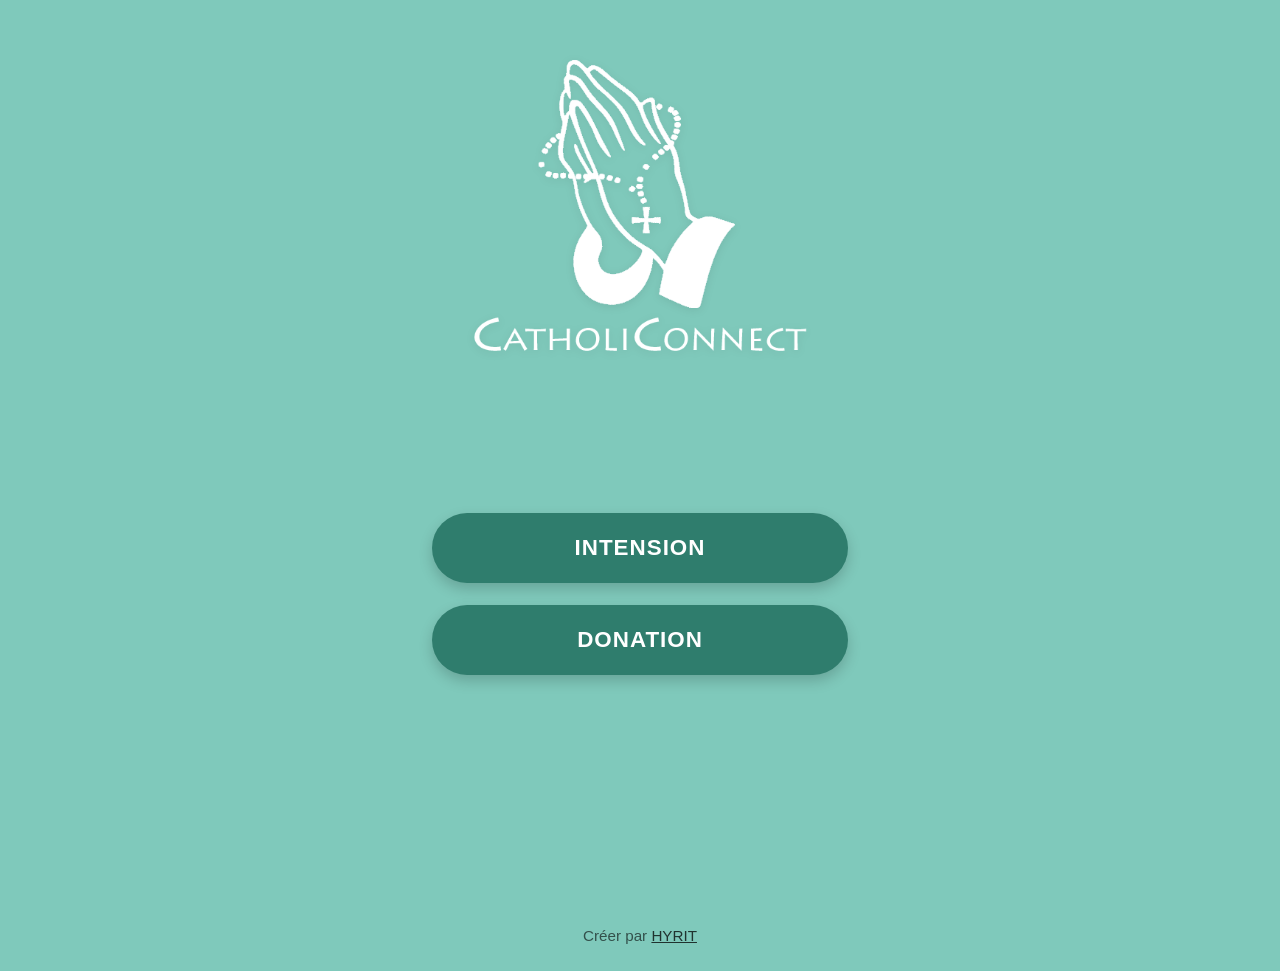
==== index.html @ c63c5a02 "Add files via upload" ====
<!DOCTYPE html>
<html lang="fr">
<head>
  <meta charset="UTF-8" />
  <meta name="viewport" content="width=device-width, initial-scale=1.0, viewport-fit=cover" />
  <title>CatholiConnect</title>

  <!-- PWA -->
  <link rel="manifest" href="Manifest.json" />
  <meta name="theme-color" content="#7fc9bb" />

  <link rel="apple-touch-icon" type="png" href="assets/CatholiConnect.png" />
  <link rel="stylesheet" href="css/style.css" />
  <link rel="stylesheet" href="css/home.css" />
</head>
<body class="home-body">

  <main class="splash-screen">

    <div class="logo-wrapper">
      <img src="assets/CatholiConnectHome.png" alt="CatholiConnect - mains jointes en prière avec chapelet" class="logo-img" />
    </div>

    <div class="action-buttons">
      <button class="btn-main" id="btnIntension" type="button">
        INTENSION
      </button>

      <button class="btn-main" id="btnDonation" type="button">
        DONATION
      </button>
    </div>
    
      <p class="footer-credit">
  Créer par <a href="https://hyrit.example.com" target="_blank" rel="noopener">HYRIT</a>
  </p>

  </main>
  


  <script src="js/home.js"></script>
</body>
</html>
---- css/style.css ----
:root {
  --color-bg-teal: #7fc9bb;
  --color-bg-teal-dark: #6cb8a9;
  --color-btn-teal: #2f7d6d;
  --color-btn-teal-hover: #276a5c;
  --color-white: #ffffff;
  --color-text-dark: #1f3d38;
  --color-shadow: rgba(0, 0, 0, 0.18);
 
  --radius-lg: 40px;
  --radius-md: 20px;
  --font-main: -apple-system, BlinkMacSystemFont, "Segoe UI", Roboto,
    "Helvetica Neue", Arial, sans-serif;
}
 
* {
  box-sizing: border-box;
  margin: 0;
  padding: 0;
}
 
html,
body {
  height: 100%;
  width: 100%;
  font-family: var(--font-main);
  -webkit-tap-highlight-color: transparent;
  overscroll-behavior: none;
}
 
body {
  background-color: var(--color-bg-teal);
  color: var(--color-text-dark);
  min-height: 100vh;
  min-height: 100dvh;
  display: flex;
  flex-direction: column;
}
 
img {
  max-width: 100%;
  display: block;
}
 
button {
  font-family: inherit;
  cursor: pointer;
  border: none;
  outline: none;
  -webkit-appearance: none;
  appearance: none;
}
 
a {
  text-decoration: none;
  color: inherit;
}
 
/* Bouton principal réutilisable (grand bouton arrondi type "pill") */
.btn-main {
  width: 100%;
  padding: 22px 24px;
  background-color: var(--color-btn-teal);
  color: var(--color-white);
  font-size: 1.4rem;
  font-weight: 600;
  letter-spacing: 1px;
  text-transform: uppercase;
  border-radius: var(--radius-lg);
  box-shadow: 0 6px 14px var(--color-shadow);
  transition: transform 0.12s ease, background-color 0.2s ease, box-shadow 0.2s ease;
}
 
.btn-main:hover {
  background-color: var(--color-btn-teal-hover);
}
 
.btn-main:active {
  transform: scale(0.97);
  box-shadow: 0 3px 8px var(--color-shadow);
}
 
/* Utilitaire container centré, largeur max type mobile */
.app-container {
  width: 100%;
  max-width: 480px;
  margin: 0 auto;
  padding: 0 32px;
  flex: 1;
  display: flex;
  flex-direction: column;
}
 
/* Barre de statut noire en haut (simulation, optionnelle) */
.status-bar-space {
  height: env(safe-area-inset-top, 24px);
  background-color: #000;
  width: 100%;
}
---- css/home.css ----
.home-body {
  background-color: var(--color-bg-teal);
}
 
.splash-screen {
  width: 100%;
  max-width: 480px;
  margin: 0 auto;
  min-height: 100vh;
  min-height: 100dvh;
  display: flex;
  flex-direction: column;
  justify-content: space-between;
  padding: 6vh 32px 6vh;
}
 
/* Logo centré, occupe la partie haute de l'écran */
.logo-wrapper {
  flex: 1;
  display: flex;
  align-items: center;
  justify-content: center;
  /*padding-top: 4vh;*/
}
 
.logo-img {
  width: 100%;
  max-width: 340px;
  margin: 0 auto;
  filter: drop-shadow(0 2px 4px rgba(0, 0, 0, 0.08));
}
 
/* Groupe des deux boutons en bas */
.action-buttons {
  margin-top: 15vh;
  display: flex;
  flex-direction: column;
  gap: 22px;
  padding-bottom: 4vh;
}
/* Mention de crédit en bas de l'écran d'accueil */
.footer-credit {
  margin-top: 20vh;
  text-align: center;
  color: rgba(0, 0, 0, 0.6);
  font-size: 0.95rem;
  padding-bottom: 3vh;
}

.footer-credit a {
  color: rgba(0, 0, 0, 0.75);
  text-decoration: underline;
}
 
@media (min-height: 800px) {
  .action-buttons {
    padding-bottom: 8vh;
  }
}
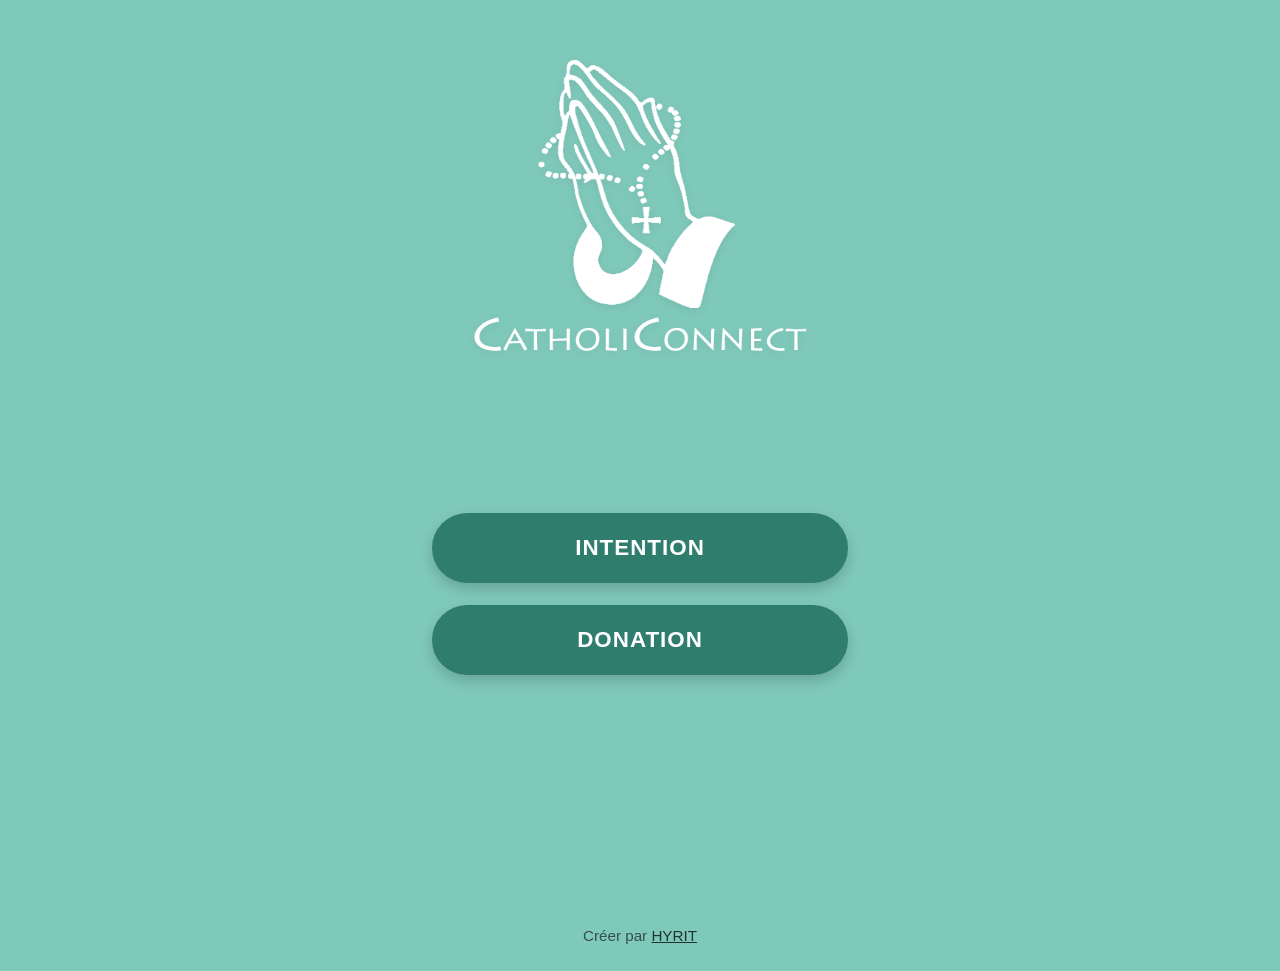
==== commit 02b726f4: "Update index.html" ====
--- a/index.html
+++ b/index.html
@@ -23,7 +23,7 @@
 
     <div class="action-buttons">
       <button class="btn-main" id="btnIntension" type="button">
-        INTENSION
+        INTENTION
       </button>
 
       <button class="btn-main" id="btnDonation" type="button">
@@ -41,4 +41,4 @@
 
   <script src="js/home.js"></script>
 </body>
-</html>+</html>
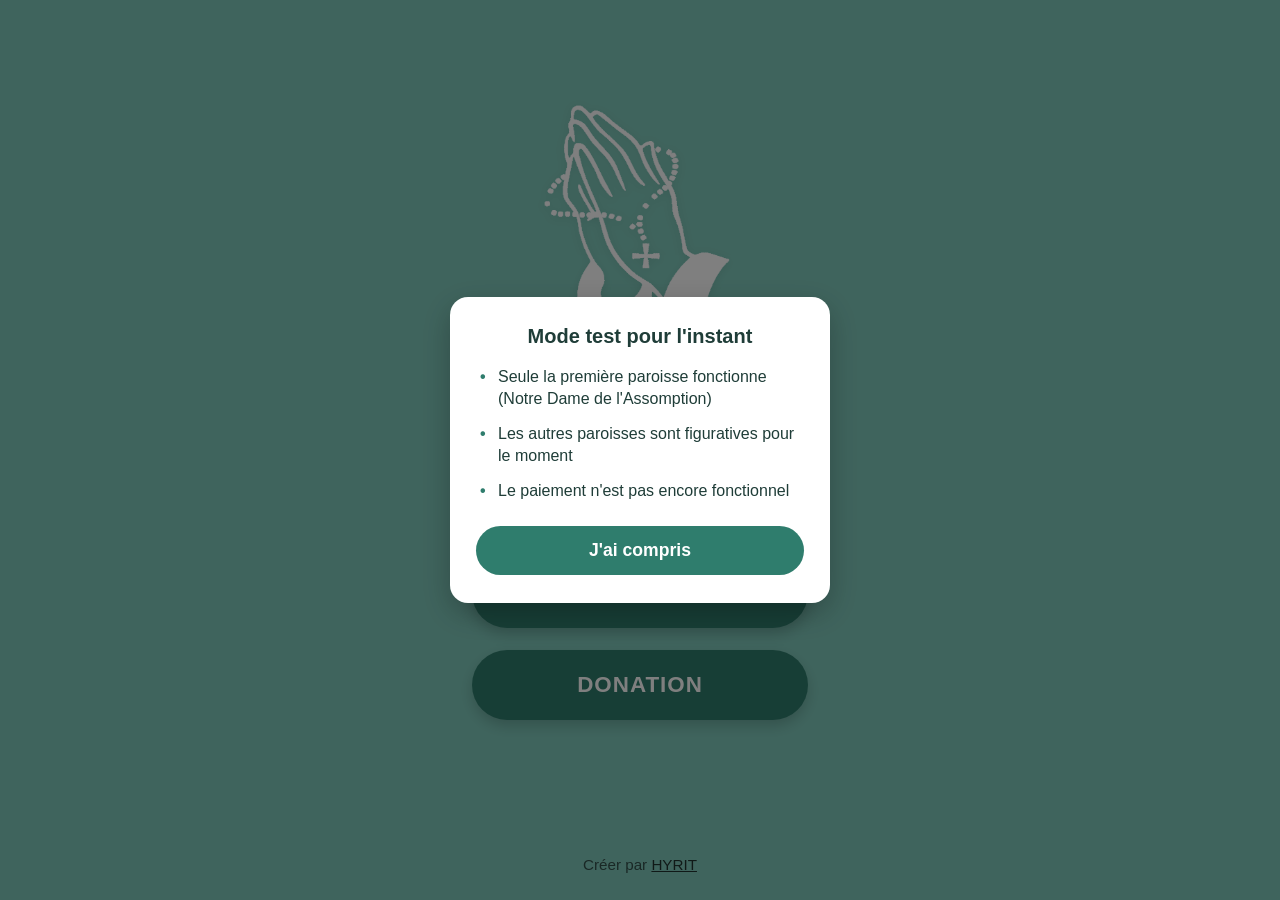
==== commit 52ad0890: "Add files via upload" ====
--- a/index.html
+++ b/index.html
@@ -32,13 +32,27 @@
     </div>
     
       <p class="footer-credit">
-  Créer par <a href="https://hyrit.example.com" target="_blank" rel="noopener">HYRIT</a>
+  Créer par <a href="https://www.linkedin.com/company/h-y-r-i-t/?viewAsMember=true" target="_blank" rel="noopener">HYRIT</a>
   </p>
 
   </main>
   
 
+   <!-- Popup MODE TEST -->
+  <div class="modal-overlay" id="testModeModal" hidden>
+    <div class="modal-box">
+      <h2 class="modal-title">Mode test pour l'instant</h2>
+      <ul class="modal-list">
+        <li>Seule la première paroisse fonctionne (Notre Dame de l'Assomption)</li>
+        <li>Les autres paroisses sont figuratives pour le moment</li>
+        <li>Le paiement n'est pas encore fonctionnel</li>
+      </ul>
+      <button class="modal-btn-ok" id="btnCloseTestMode" type="button">J'ai compris</button>
+    </div>
+  </div>
+  
+  
 
   <script src="js/home.js"></script>
 </body>
-</html>
+</html>
--- a/css/home.css
+++ b/css/home.css
@@ -4,14 +4,15 @@
  
 .splash-screen {
   width: 100%;
-  max-width: 480px;
+  max-width: 400px;
   margin: 0 auto;
   min-height: 100vh;
   min-height: 100dvh;
   display: flex;
   flex-direction: column;
   justify-content: space-between;
-  padding: 6vh 32px 6vh;
+  padding: 2vh 32px 2vh;
+  box-sizing: border-box;
 }
  
 /* Logo centré, occupe la partie haute de l'écran */
@@ -20,31 +21,31 @@
   display: flex;
   align-items: center;
   justify-content: center;
-  /*padding-top: 4vh;*/
+  padding-top: 2vh;
 }
  
 .logo-img {
   width: 100%;
-  max-width: 340px;
+  max-width: 320px;
   margin: 0 auto;
   filter: drop-shadow(0 2px 4px rgba(0, 0, 0, 0.08));
 }
  
 /* Groupe des deux boutons en bas */
 .action-buttons {
-  margin-top: 15vh;
+  margin-top: 10vh;
   display: flex;
   flex-direction: column;
   gap: 22px;
-  padding-bottom: 4vh;
+  padding-bottom: 2vh;
 }
 /* Mention de crédit en bas de l'écran d'accueil */
 .footer-credit {
-  margin-top: 20vh;
+  margin-top: 4rem;
   text-align: center;
   color: rgba(0, 0, 0, 0.6);
   font-size: 0.95rem;
-  padding-bottom: 3vh;
+  padding-bottom: 1vh;
 }
 
 .footer-credit a {
@@ -57,4 +58,82 @@
     padding-bottom: 8vh;
   }
 }
+
+
+
+/* ---------- Popup MODE TEST ---------- */
+.modal-overlay {
+  position: fixed;
+  inset: 0;
+  background-color: rgba(0, 0, 0, 0.5);
+  display: flex;
+  align-items: center;
+  justify-content: center;
+  padding: 32px;
+  z-index: 1000;
+}
+ 
+.modal-overlay[hidden] {
+  display: none;
+}
+ 
+.modal-box {
+  background-color: #ffffff;
+  border-radius: 18px;
+  padding: 28px 26px;
+  max-width: 380px;
+  width: 100%;
+  text-align: left;
+  box-shadow: 0 10px 30px rgba(0, 0, 0, 0.25);
+}
+ 
+.modal-title {
+  font-size: 1.25rem;
+  font-weight: 700;
+  color: var(--color-text-dark);
+  text-align: center;
+  margin: 0 0 18px;
+}
+ 
+.modal-list {
+  list-style: none;
+  padding: 0;
+  margin: 0 0 24px;
+  display: flex;
+  flex-direction: column;
+  gap: 12px;
+}
+ 
+.modal-list li {
+  position: relative;
+  padding-left: 22px;
+  font-size: 1rem;
+  line-height: 1.4;
+  color: var(--color-text-dark);
+}
+ 
+.modal-list li::before {
+  content: "•";
+  position: absolute;
+  left: 4px;
+  color: var(--color-btn-teal);
+  font-weight: 700;
+}
+ 
+.modal-btn-ok {
+  display: block;
+  width: 100%;
+  background-color: var(--color-btn-teal);
+  color: #ffffff;
+  font-size: 1.1rem;
+  font-weight: 600;
+  padding: 14px;
+  border-radius: 30px;
+  transition: background-color 0.2s ease, transform 0.12s ease;
+}
+ 
+.modal-btn-ok:active {
+  transform: scale(0.97);
+  background-color: var(--color-btn-teal-hover);
+}
  
